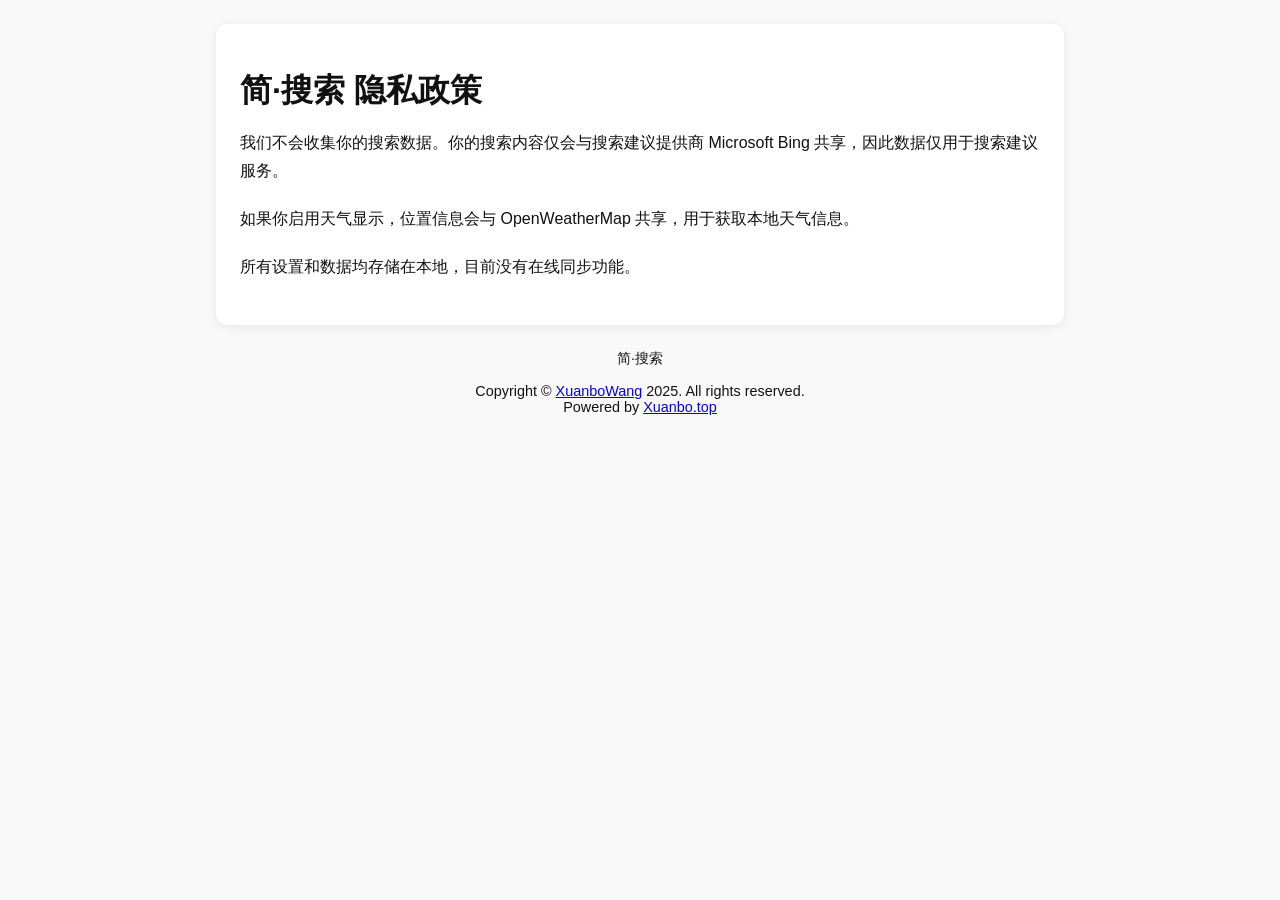
==== privacypolicy/index.html @ 005b10eb "Add files via upload" ====
<!DOCTYPE html>
<html lang="zh">
<head>
  <meta charset="UTF-8">
  <meta name="viewport" content="width=device-width, initial-scale=1.0">
  <title>简·搜索 隐私政策</title>
  <style>
    body {
      margin: 0;
      padding: 24px;
      font-family: "Microsoft Yahei", sans-serif;
      background: #f9f9f9;
      color: #111;
    }
    .container {
      max-width: 800px;
      margin: 0 auto;
      background: #fff;
      padding: 24px;
      border-radius: 12px;
      box-shadow: 0 2px 12px rgba(0, 0, 0, 0.08);
    }
    h1 {
      font-size: 2rem;
      margin-bottom: 16px;
    }
    section {
      margin-bottom: 20px;
      line-height: 1.75;
    }
  </style>
</head>
<body>
  <div class="container">
    <h1>简·搜索 隐私政策</h1>
    <section>
      <p>我们不会收集你的搜索数据。你的搜索内容仅会与搜索建议提供商 Microsoft Bing 共享，因此数据仅用于搜索建议服务。</p>
    </section>
    <section>
      <p>如果你启用天气显示，位置信息会与 OpenWeatherMap 共享，用于获取本地天气信息。</p>
    </section>
    <section>
      <p>所有设置和数据均存储在本地，目前没有在线同步功能。</p>
    </section>
  </div>
  <div style="text-align:center; margin-top:1.5rem; color: var(--bs-secondary-color); font-size: 0.9rem;">
        简·搜索
        <p>Copyright © <a href="https://github.com/XuanboWangCN" target="_blank">XuanboWang</a> 2025. All rights reserved.<br>
        Powered by <a href="https://xuanbo.top" target="_blank">Xuanbo.top</a><br></p>
    </div>
</body>
</html>
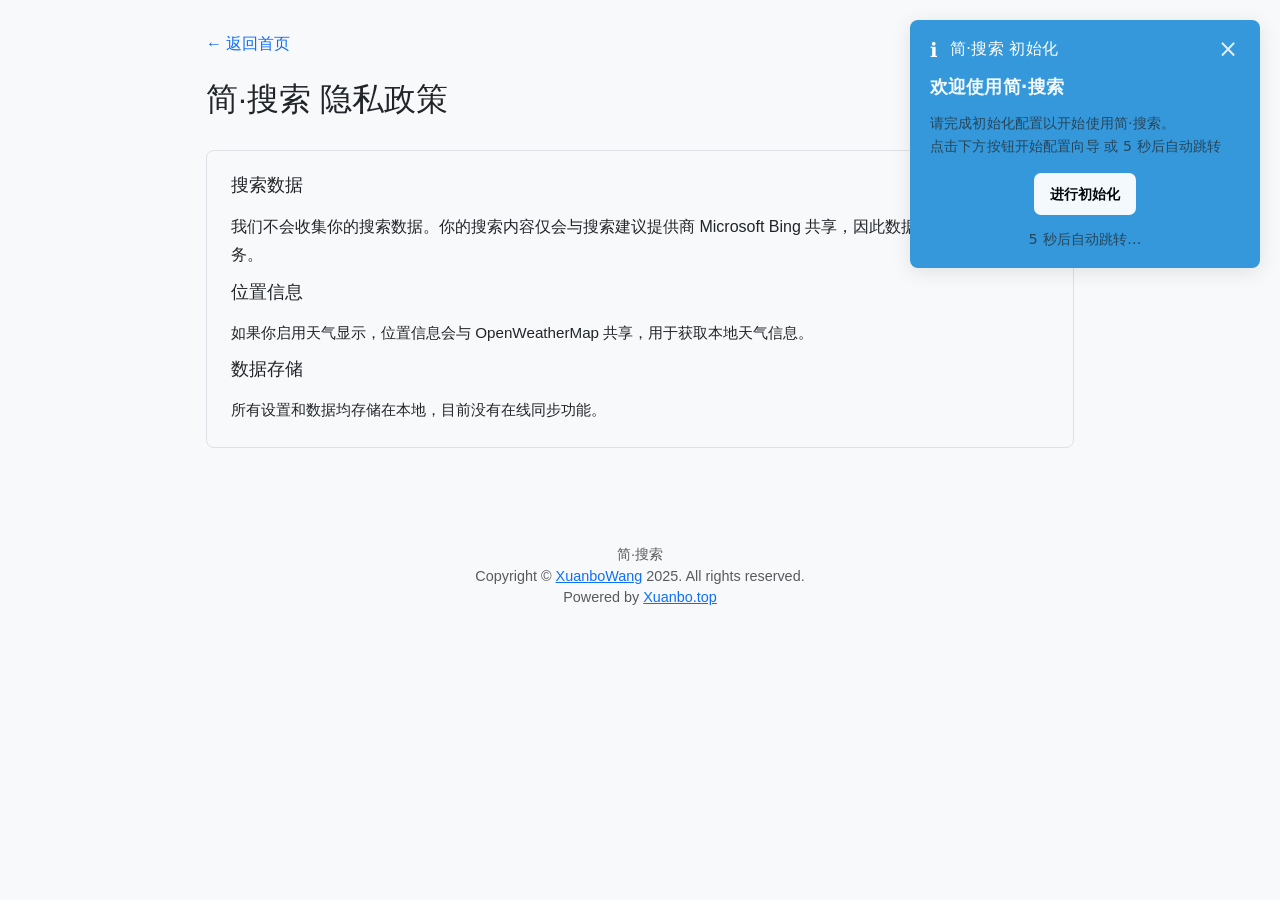
==== commit b7053cdc: "Add files via upload" ====
--- a/privacypolicy/index.html
+++ b/privacypolicy/index.html
@@ -1,52 +1,119 @@
 <!DOCTYPE html>
-<html lang="zh">
+<html lang="zh-CN" data-bs-theme="light">
 <head>
   <meta charset="UTF-8">
   <meta name="viewport" content="width=device-width, initial-scale=1.0">
-  <title>简·搜索 隐私政策</title>
+  <meta name="robots" content="noindex">
+  <title>隐私政策 - 简·搜索</title>
+  <script src="../simple-notice/index.js" async></script>
+  <script src="../theme.js"></script>
+  <script src="../UIsettings.js"></script>
+  <link href="../bootstrap-5.3.8-dist/css/bootstrap.min.css" rel="stylesheet">
+  <link rel="stylesheet" href="../style.css">
+  <link rel="icon" href="../ico.png" type="image/png">
   <style>
-    body {
-      margin: 0;
-      padding: 24px;
-      font-family: "Microsoft Yahei", sans-serif;
-      background: #f9f9f9;
-      color: #111;
+    .policy-wrapper {
+      max-width: 900px;
+      margin: 2rem auto;
+      padding: 0 1rem;
     }
-    .container {
-      max-width: 800px;
-      margin: 0 auto;
-      background: #fff;
-      padding: 24px;
-      border-radius: 12px;
-      box-shadow: 0 2px 12px rgba(0, 0, 0, 0.08);
+
+    .policy-header {
+      margin-bottom: 2rem;
     }
-    h1 {
+
+    .policy-header h1 {
       font-size: 2rem;
-      margin-bottom: 16px;
+      margin-bottom: 0.5rem;
+      font-weight: 500;
+      color: var(--bs-body-color);
     }
-    section {
-      margin-bottom: 20px;
-      line-height: 1.75;
+
+    .policy-content {
+      line-height: 1.8;
+      color: var(--bs-body-color);
+    }
+
+    .policy-section {
+      margin-bottom: 2rem;
+      padding: 1.5rem;
+      border-radius: 8px;
+      background-color: var(--bs-tertiary-bg);
+      border: 1px solid var(--bs-border-color);
+      transition: all 0.3s ease;
+    }
+
+    .policy-section h2 {
+      font-size: 1.1rem;
+      font-weight: 500;
+      margin-bottom: 1rem;
+      color: var(--bs-body-color);
+    }
+
+    .policy-section p {
+      margin-bottom: 0.75rem;
+      font-size: 0.95rem;
+    }
+
+    .policy-section p:last-child {
+      margin-bottom: 0;
+    }
+
+    .back-link {
+      display: inline-block;
+      margin-bottom: 1.5rem;
+      color: var(--bs-link-color);
+      text-decoration: none;
+      transition: color 0.3s ease;
+    }
+
+    .back-link:hover {
+      text-decoration: underline;
+    }
+
+    @media (max-width: 768px) {
+      .policy-wrapper {
+        padding: 0 0.5rem;
+        margin: 1rem auto;
+      }
+
+      .policy-header h1 {
+        font-size: 1.5rem;
+      }
+
+      .policy-section {
+        padding: 1rem;
+      }
     }
   </style>
 </head>
-<body>
-  <div class="container">
-    <h1>简·搜索 隐私政策</h1>
-    <section>
-      <p>我们不会收集你的搜索数据。你的搜索内容仅会与搜索建议提供商 Microsoft Bing 共享，因此数据仅用于搜索建议服务。</p>
-    </section>
-    <section>
-      <p>如果你启用天气显示，位置信息会与 OpenWeatherMap 共享，用于获取本地天气信息。</p>
-    </section>
-    <section>
-      <p>所有设置和数据均存储在本地，目前没有在线同步功能。</p>
-    </section>
+<body class="bg-body-tertiary">
+  <div class="policy-wrapper">
+    <a href="../" class="back-link">← 返回首页</a>
+
+    <div class="policy-header">
+      <h1>简·搜索 隐私政策</h1>
+    </div>
+
+    <div class="policy-content">
+      <div class="policy-section">
+        <h2>搜索数据</h2>
+        <p></p>我们不会收集你的搜索数据。你的搜索内容仅会与搜索建议提供商 Microsoft Bing 共享，因此数据仅用于搜索建议服务。</p>
+        <h2>位置信息</h2>
+        <p>如果你启用天气显示，位置信息会与 OpenWeatherMap 共享，用于获取本地天气信息。</p>
+        <h2>数据存储</h2>
+        <p>所有设置和数据均存储在本地，目前没有在线同步功能。</p>
+      </div>
+    </div>
   </div>
-  <div style="text-align:center; margin-top:1.5rem; color: var(--bs-secondary-color); font-size: 0.9rem;">
-        简·搜索
-        <p>Copyright © <a href="https://github.com/XuanboWangCN" target="_blank">XuanboWang</a> 2025. All rights reserved.<br>
-        Powered by <a href="https://xuanbo.top" target="_blank">Xuanbo.top</a><br></p>
-    </div>
+
+  <div style="text-align:center; margin-top:2rem; margin-bottom:1.5rem; color: var(--bs-secondary-color); font-size: 0.9rem;">
+    简·搜索
+    <p>Copyright © <a href="https://github.com/XuanboWangCN" target="_blank">XuanboWang</a> 2025. All rights reserved.<br>
+    Powered by <a href="https://xuanbo.top" target="_blank">Xuanbo.top</a><br></p>
+  </div>
+
+  <script src="../bootstrap-5.3.8-dist/js/bootstrap.bundle.min.js"></script>
+  <script src="../script.js"></script>
 </body>
 </html>
--- a/style.css
+++ b/style.css
@@ -0,0 +1,624 @@
+/* 防止闪烁的基础样式 */
+html {
+    background-color: #fff;
+    transition: background-color 0.2s ease;
+}
+
+html[data-bs-theme="dark"] {
+    background-color: var(--bg-color);
+}
+html[data-bs-theme="dark-Google"] {
+    background-color: var(--bg-color);
+}
+html[data-bs-theme="dark-Edge"] {
+    background-color: var(--bg-color);
+}
+/* 基础样式 */
+body {
+    font-family: 'Segoe UI', Tahoma, Geneva, Verdana, sans-serif;
+    margin: 0;
+    padding: 0;
+    background: white;
+    color: #333;
+    display: flex;
+    flex-direction: column;
+    min-height: 100vh;
+    overflow-x: hidden;
+    transition: background-color 0.3s ease, color 0.3s ease;
+}
+
+/* 容器样式 */
+.container {
+    width: 95%;
+    max-width: 665px;
+    margin: 100px auto 20px;
+    padding: 0 10px;
+    flex: 1;
+    box-sizing: border-box;
+    transition: all 0.3s ease;
+}
+
+/* 搜索标题 */
+.search-title {
+    text-align: center;
+    margin-bottom: 10px;
+    font-weight: 100;
+    font-family: 'Segoe UI', 'Microsoft YaHei', sans-serif;
+    font-size: 34px;
+    color: #333;
+    transition: color 0.3s ease;
+}
+
+.search-subtitle {
+    text-align: center;
+    margin-bottom: 19px;
+    color: #666;
+    font-size: 13px;
+    transition: color 0.3s ease;
+}
+
+/* 搜索框区域 */
+.search-row {
+    display: flex;
+    align-items: center;
+    margin-bottom: 10px;
+    width: 100%;
+}
+
+.engine-selector {
+    flex: 0 0 auto;
+    margin-right: 10px;
+    height: 44px;
+}
+
+.engine-selector select {
+    height: 100%;
+    padding: 0 10px;
+    border: 1px solid #ddd;
+    border-radius: 4px;
+    background: white;
+    font-size: 13px;
+    min-width: 114px;
+    width: auto;
+    max-width: 190px;
+    white-space: nowrap;
+    overflow: hidden;
+    text-overflow: ellipsis;
+    line-height: 42px;
+    text-align: center;
+    text-align-last: center;
+    -moz-text-align-last: center;
+    transition: all 0.3s ease;
+}
+
+.search-box {
+    display: flex;
+    flex: 1;
+    height: 44px;
+}
+
+#searchInput {
+    flex: 1;
+    padding: 11px;
+    font-size: 15px;
+    border: 1px solid #ddd;
+    border-radius: 4px 0 0 4px;
+    outline: none;
+    height: 100%;
+    box-sizing: border-box;
+    line-height: 19px;
+    transition: all 0.3s ease;
+}
+
+#searchButton {
+    padding: 0 19px;
+    background: #4285f4;
+    color: white;
+    border: none;
+    border-radius: 0 4px 4px 0;
+    cursor: pointer;
+    font-size: 15px;
+    height: 100%;
+    line-height: 44px;
+    transition: background-color 0.3s ease;
+}
+
+#searchButton:hover {
+    background: #3367d6;
+}
+
+/* 搜索建议 */
+#suggestions {
+    list-style: none;
+    padding: 0;
+    margin: 5px 0 0 0;
+    border: 1px solid #ddd;
+    border-radius: 4px;
+    box-shadow: 0 2px 4px rgba(0,0,0,0.1);
+    display: none;
+    position: absolute;
+    width: calc(95% - 38px);
+    max-width: 665px;
+    z-index: 100;
+    background: white;
+    box-sizing: border-box;
+    left: 50%;
+    transform: translateX(-50%);
+    transition: all 0.3s ease;
+}
+
+#suggestions li {
+    padding: 10px;
+    cursor: pointer;
+    background: white;
+    border-bottom: 1px solid #eee;
+    overflow: hidden;
+    text-overflow: ellipsis;
+    white-space: nowrap;
+    line-height: 1.5;
+    transition: all 0.3s ease;
+}
+
+#suggestions li:hover {
+    background-color: #f8f9fa;
+}
+
+#suggestions li:last-child {
+    border-bottom: none;
+}
+
+/* 快捷链接 */
+.quick-links {
+    display: grid;
+    grid-template-columns: repeat(4, 1fr);
+    gap: 14px;
+    margin-top: 29px;
+}
+
+.quick-link-item {
+    background: white;
+    padding: 14px;
+    border-radius: 4px;
+    cursor: pointer;
+    transition: all 0.3s ease;
+    border: 1px solid #dddddd;
+    text-align: center;
+    overflow: hidden;
+    text-overflow: ellipsis;
+    white-space: nowrap;
+    line-height: 1.5;
+}
+
+.quick-link-item:hover {
+    transform: translateY(-2px);
+    box-shadow: 0 2px 5px rgba(0,0,0,0.15);
+    border-color: #ddd;
+}
+
+/* 页脚 */
+.footer {
+    text-align: center;
+    padding: 10px;
+    margin-top: auto;
+    color: #666;
+    position: relative;
+    bottom: 0;
+    width: 100%;
+    box-sizing: border-box;
+    font-size: 14px;
+    transition: color 0.3s ease;
+}
+
+.hitokoto {
+    margin-bottom: 10px;
+    quotes: "“" "”";
+    padding: 0 20px;
+    box-sizing: border-box;
+    overflow: hidden;
+    text-overflow: ellipsis;
+    line-height: 1.5;
+    transition: color 0.3s ease;
+}
+
+.hitokoto::before {
+    content: open-quote;
+}
+
+.hitokoto::after {
+    content: close-quote;
+}
+
+.links a {
+    color: #4285f4;
+    text-decoration: none;
+    margin: 0 5px;
+    transition: color 0.3s ease;
+}
+
+.links a:hover {
+    text-decoration: underline;
+}
+.links-OnlySettings {
+  display: none;
+}
+.links-OnlySettings a {
+    color: #4285f4;
+    text-decoration: none;
+    margin: 0 5px;
+    transition: color 0.3s ease;
+}
+
+.links-OnlySettings a:hover {
+    text-decoration: underline;
+}
+
+/* 深色模式样式 */
+[data-bs-theme="dark"] {
+    --bg-color: #1e1e1e;
+    --text-color: #e8eaed;
+    --secondary-text: #9aa0a6;
+     --input-bg: #2d2e30;
+    --border-color: #3c4043;
+    --hover-bg: #3c4043;
+    --hover-border: #5f6368;
+    --card-bg: #2b3035;
+    --bs-body-bg: #1e1e1e;
+    --bs-body-color: #e8eaed;
+    --bs-body-tertiary-bg: #2b3035;
+    --bs-tertiary-bg: #2b3035;
+    --bs-secondary-color: #9aa0a6;
+    --bs-border-color: #3c4043;
+    --bs-link-color: #8ab4f8;
+    --bs-form-control-bg: #2d2e30;
+    --bs-form-control-border-color: #3c4043;
+    --bs-form-control-color: #e8eaed;
+    --bs-form-select-bg: #2d2e30;
+    --bs-form-select-color: #e8eaed;
+}
+[data-bs-theme="dark-Google"] {
+    --bg-color: #323336;
+    --text-color: #e8eaed;
+    --secondary-text: #9aa0a6;
+    --input-bg: #414245;
+    --border-color: #3c4043;
+    --hover-bg: #3c4043;
+    --hover-border: #5f6368;
+    --card-bg: #2b3035;
+    --bs-body-bg: #323336;
+    --bs-body-color: #e8eaed;
+    --bs-body-tertiary-bg: #2b3035;
+    --bs-tertiary-bg: #2b3035;
+    --bs-secondary-color: #9aa0a6;
+    --bs-border-color: #3c4043;
+    --bs-link-color: #8ab4f8;
+    --bs-form-control-bg: #414245;
+    --bs-form-control-border-color: #3c4043;
+    --bs-form-control-color: #e8eaed;
+    --bs-form-select-bg: #414245;
+    --bs-form-select-color: #e8eaed;
+}
+[data-bs-theme="dark-Edge"] {
+    --bg-color: #333333;
+    --text-color: #e8eaed;
+    --secondary-text: #9aa0a6;
+    --input-bg: #3d3d3d;
+    --border-color: #3c4043;
+    --hover-bg: #3c4043;
+    --hover-border: #5f6368;
+    --card-bg: #2b3035;
+    --bs-body-bg: #333333;
+    --bs-body-color: #e8eaed;
+    --bs-body-tertiary-bg: #2b3035;
+    --bs-tertiary-bg: #2b3035;
+    --bs-secondary-color: #9aa0a6;
+    --bs-border-color: #3c4043;
+    --bs-link-color: #8ab4f8;
+    --bs-form-control-bg: #3d3d3d;
+    --bs-form-control-border-color: #3c4043;
+    --bs-form-control-color: #e8eaed;
+    --bs-form-select-bg: #3d3d3d;
+    --bs-form-select-color: #e8eaed;
+}
+
+[data-bs-theme="dark"] body,
+[data-bs-theme="dark"] body.bg-body-tertiary,
+[data-bs-theme="dark"] .bg-body-tertiary {
+    background: var(--bg-color) !important;
+    background-color: var(--bg-color) !important;
+    color: var(--text-color) !important;
+}
+
+[data-bs-theme="dark-Google"] .form-select,
+[data-bs-theme="dark-Edge"] .form-select {
+    --bs-form-select-bg-img: url("data:image/svg+xml,%3csvg xmlns='http://www.w3.org/2000/svg' viewBox='0 0 16 16'%3e%3cpath fill='none' stroke='%23dee2e6' stroke-linecap='round' stroke-linejoin='round' stroke-width='2' d='m2 5 6 6 6-6'/%3e%3c/svg%3e");
+    background-image: var(--bs-form-select-bg-img), var(--bs-form-select-bg-icon, none);
+    color: var(--bs-form-select-color);
+}
+
+[data-bs-theme="dark"] .search-title,
+[data-bs-theme="dark"] .search-subtitle,
+[data-bs-theme="dark"] .footer,
+[data-bs-theme="dark"] .hitokoto {
+    color: var(--text-color);
+}
+
+[data-bs-theme="dark"] .search-subtitle {
+    color: var(--secondary-text);
+}
+
+[data-bs-theme="dark"] .engine-selector select,
+[data-bs-theme="dark"] #searchInput,
+[data-bs-theme="dark"] #suggestions,
+[data-bs-theme="dark"] #suggestions li,
+[data-bs-theme="dark"] .quick-link-item {
+    background: var(--input-bg);
+    border-color: var(--border-color);
+    color: var(--text-color);
+}
+
+[data-bs-theme="dark"] #suggestions {
+    box-shadow: 0 4px 6px rgba(0,0,0,0.3);
+}
+
+[data-bs-theme="dark"] #suggestions li:hover {
+    background-color: var(--hover-bg);
+}
+
+[data-bs-theme="dark"] .quick-link-item:hover {
+    box-shadow: 0 2px 8px rgba(0,0,0,0.4);
+    border-color: var(--hover-border);
+}
+
+[data-bs-theme="dark"] .card {
+    background-color: var(--card-bg);
+    border-color: var(--border-color);
+}
+
+[data-bs-theme="dark"] .list-group-item {
+    background-color: var(--card-bg);
+    border-color: var(--border-color);
+    color: var(--text-color);
+}
+/* edge dark */
+[data-bs-theme="dark-Edge"] body,
+[data-bs-theme="dark-Edge"] body.bg-body-tertiary,
+[data-bs-theme="dark-Edge"] .bg-body-tertiary {
+    background: var(--bg-color) !important;
+    background-color: var(--bg-color) !important;
+    color: var(--text-color) !important;
+}
+
+[data-bs-theme="dark-Edge"] .search-title,
+[data-bs-theme="dark-Edge"] .search-subtitle,
+[data-bs-theme="dark-Edge"] .footer,
+[data-bs-theme="dark-Edge"] .hitokoto {
+    color: var(--text-color);
+}
+
+[data-bs-theme="dark-Edge"] .search-subtitle {
+    color: var(--secondary-text);
+}
+
+[data-bs-theme="dark-Edge"] .engine-selector select,
+[data-bs-theme="dark-Edge"] #searchInput,
+[data-bs-theme="dark-Edge"] #suggestions,
+[data-bs-theme="dark-Edge"] #suggestions li,
+[data-bs-theme="dark-Edge"] .quick-link-item {
+    background: var(--input-bg);
+    border-color: var(--border-color);
+    color: var(--text-color);
+}
+
+[data-bs-theme="dark-Edge"] #suggestions {
+    box-shadow: 0 4px 6px rgba(0,0,0,0.3);
+}
+
+[data-bs-theme="dark-Edge"] #suggestions li:hover {
+    background-color: var(--hover-bg);
+}
+
+[data-bs-theme="dark-Edge"] .quick-link-item:hover {
+    box-shadow: 0 2px 8px rgba(0,0,0,0.4);
+    border-color: var(--hover-border);
+}
+
+[data-bs-theme="dark-Edge"] .card {
+    background-color: var(--card-bg);
+    border-color: var(--border-color);
+}
+
+[data-bs-theme="dark-Edge"] .list-group-item {
+    background-color: var(--card-bg);
+    border-color: var(--border-color);
+    color: var(--text-color);
+}
+
+/* dark Google */
+[data-bs-theme="dark-Google"] body,
+[data-bs-theme="dark-Google"] body.bg-body-tertiary,
+[data-bs-theme="dark-Google"] .bg-body-tertiary {
+    background: var(--bg-color) !important;
+    background-color: var(--bg-color) !important;
+    color: var(--text-color) !important;
+}
+
+[data-bs-theme="dark-Google"] .search-title,
+[data-bs-theme="dark-Google"] .search-subtitle,
+[data-bs-theme="dark-Google"] .footer,
+[data-bs-theme="dark-Google"] .hitokoto {
+    color: var(--text-color);
+}
+
+[data-bs-theme="dark-Google"] .search-subtitle {
+    color: var(--secondary-text);
+}
+
+[data-bs-theme="dark-Google"] .engine-selector select,
+[data-bs-theme="dark-Google"] #searchInput,
+[data-bs-theme="dark-Google"] #suggestions,
+[data-bs-theme="dark-Google"] #suggestions li,
+[data-bs-theme="dark-Google"] .quick-link-item {
+    background: var(--input-bg);
+    border-color: var(--border-color);
+    color: var(--text-color);
+}
+
+[data-bs-theme="dark-Google"] #suggestions {
+    box-shadow: 0 4px 6px rgba(0,0,0,0.3);
+}
+
+[data-bs-theme="dark-Google"] #suggestions li:hover {
+    background-color: var(--hover-bg);
+}
+
+[data-bs-theme="dark-Google"] .quick-link-item:hover {
+    box-shadow: 0 2px 8px rgba(0,0,0,0.4);
+    border-color: var(--hover-border);
+}
+
+[data-bs-theme="dark-Google"] .card {
+    background-color: var(--card-bg);
+    border-color: var(--border-color);
+}
+
+[data-bs-theme="dark-Google"] .list-group-item {
+    background-color: var(--card-bg);
+    border-color: var(--border-color);
+    color: var(--text-color);
+}
+
+[data-bs-theme="dark"],
+[data-bs-theme="dark-Google"],
+[data-bs-theme="dark-Edge"] {
+    scrollbar-color: rgba(255,255,255,0.28) var(--bg-color);
+}
+
+[data-bs-theme="dark"] ::-webkit-scrollbar,
+[data-bs-theme="dark-Google"] ::-webkit-scrollbar,
+[data-bs-theme="dark-Edge"] ::-webkit-scrollbar {
+    width: 12px;
+    height: 12px;
+}
+
+[data-bs-theme="dark"] ::-webkit-scrollbar-track,
+[data-bs-theme="dark-Google"] ::-webkit-scrollbar-track,
+[data-bs-theme="dark-Edge"] ::-webkit-scrollbar-track {
+    background: var(--bg-color);
+}
+
+[data-bs-theme="dark"] ::-webkit-scrollbar-thumb,
+[data-bs-theme="dark-Google"] ::-webkit-scrollbar-thumb,
+[data-bs-theme="dark-Edge"] ::-webkit-scrollbar-thumb {
+    background-color: rgba(255,255,255,0.22);
+    border-radius: 999px;
+    border: 3px solid var(--bg-color);
+}
+
+[data-bs-theme="dark"] ::-webkit-scrollbar-thumb:hover,
+[data-bs-theme="dark-Google"] ::-webkit-scrollbar-thumb:hover,
+[data-bs-theme="dark-Edge"] ::-webkit-scrollbar-thumb:hover {
+    background-color: rgba(255,255,255,0.32);
+}
+
+/* 移动端适配 */
+@media (max-width: 768px) {
+    .container {
+        margin: 30px auto 20px;
+        padding: 0 10px;
+        max-width: 95%;
+    }
+    
+/*    .quick-links {
+        display: none !important;
+    }
+*/    
+    .search-title {
+        font-size: 28px;
+    }
+    
+    .search-row {
+        flex-direction: column;
+    }
+    
+    .engine-selector {
+        width: 100%;
+        margin-right: 0;
+        margin-bottom: 10px;
+        height: 40px;
+    }
+    
+    .engine-selector select {
+        width: 100%;
+        max-width: 100%;
+        line-height: 38px;
+        height: 40px;
+    }
+    
+    .search-box {
+        width: 100%;
+        height: 40px;
+        display: flex;
+    }
+    
+    #searchInput {
+        flex: 1;
+        height: 40px;
+        padding: 10px;
+        font-size: 15px;
+        line-height: 20px;
+        border-radius: 4px 0 0 4px;
+    }
+    
+    #searchButton {
+        height: 40px;
+        line-height: 40px;
+        padding: 0 15px;
+        border-radius: 0 4px 4px 0;
+        flex-shrink: 0;
+    }
+/*    
+    #suggestions {
+        display: none !important;
+    }
+*/    
+    .footer {
+        position: static;
+        padding: 10px;
+    }
+}
+/* UI 显示设置 */
+[data-hide-links="true"] .links { display: none; }
+[data-hide-links="true"] .links { display: none; }
+
+/* 天气显示 */
+.weather-display {
+    position: fixed;
+    top: 15px;
+    left: 15px;
+    padding: 8px 14px;
+    background: var(--bs-body-bg);
+    border: 1px solid var(--bs-border-color);
+    font-size: 14px;
+    color: var(--bs-body-color);
+    z-index: 1000;
+    cursor: default;
+    user-select: none;
+}
+
+@media (max-width: 768px) {
+    .weather-display {
+        top: 10px;
+        left: 10px;
+        font-size: 12px;
+        padding: 6px 10px;
+    }
+}
+[data-hide-hitokoto="true"] .hitokoto { display: none; }
+[data-hide-search-subtitle="true"] .search-subtitle { display: none; }
+/* 确保选择器正确 */
+[data-hide-search-title="true"] .search-title {
+    display: none !important;
+  }
+[data-hide-links="true"] .links-OnlySettings {
+  display: block; /* 这里使用了 none 的反义词 */
+}
